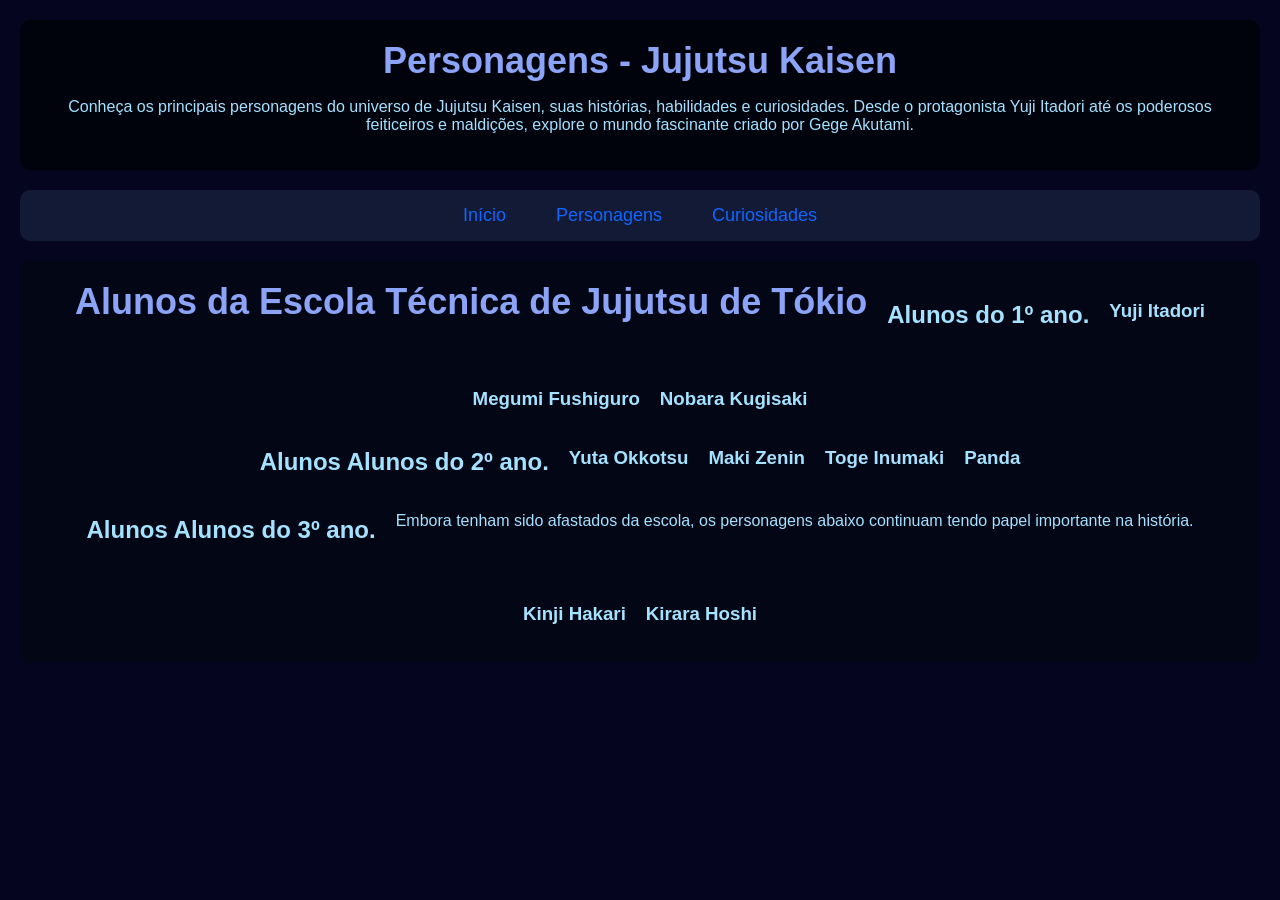
==== personagens.html @ 8bb11b07 "implementação dos arquivos" ====
<!DOCTYPE html>
<html lang="pt=br">
<head>
    <meta charset="UTF-8">
    <meta name="viewport" content="width=device-width, initial-scale=1.0">
    <title>Personagens - Jujutsu Kaisen</title>
     <link rel="stylesheet" href="style.css">
</head>
<body>
    
<header>
    <h1>Personagens - Jujutsu Kaisen</h1>
    <p>Conheça os principais personagens do universo de Jujutsu Kaisen, suas histórias, habilidades e curiosidades. Desde o protagonista Yuji Itadori até os poderosos feiticeiros e maldições, explore o mundo fascinante criado por Gege Akutami.</p>
</header>

<nav>
    <a href="index.html">Início</a>
    <a href="personagens.html">Personagens</a>
    <a href="curiosidades.html">Curiosidades</a>

</nav>

<main>
    <section class="jujutsuHigh">
        <div>
        <h1 class="alunos.h1">Alunos da Escola Técnica de Jujutsu de Tókio </h1>

        <h2>Alunos do 1º ano.</h2>
        <h3>Yuji Itadori</h3>
        
        <h3>Megumi Fushiguro</h3>
        
        <h3>Nobara Kugisaki</h3>
    </div>
       
     <div>
        <h2>Alunos
            Alunos do 2º ano.
        </h2>

       <h3>Yuta Okkotsu</h3>
        
        <h3>Maki Zenin</h3>
        
        <h3>Toge Inumaki</h3>
        
        <h3>Panda</h3>
    </div>
    
    <div>
        <h2 class="alunos.h2">Alunos
            Alunos do 3º ano.
        </h2>
        <p>Embora tenham sido afastados da escola, os personagens abaixo continuam tendo papel importante na história.</p>
    
        <h3>Kinji Hakari</h3>
        
        <h3>Kirara Hoshi</h3>
        </div>
    </section>
</main>
    

</body>
</html>
---- style.css ----
body{
    background-color: #060520;
    font-family: Arial, sans-serif;
    margin: 0;
    padding: 20px;
    color: #a4e2ff;
    align-items: center;
}


header {
    background-color: #01030c;
    padding: 20px;
    text-align: center;
    border-radius: 10px;
   }
    h1{
        color: #8ba4f7;
        font-size: 36px;
        margin: 0;
    }

    .descrição-cabeçalho{
        color: #839cee;
        font-size: 18px;
        margin-top: 10px;
        gap: 15px;
    }


nav {
    background-color: #131a36;
    display: flex;
    justify-content: center;
    border-radius: 10px;
    margin: 20px 0;
    padding: 10px;
}

nav a {
    color: rgb(18, 101, 255);
    text-decoration: none;
    margin: 0 15px;
    font-size: 18px;
    padding: 5px 10px;
    transition: background-color 0.3s;
}

nav a:hover {
    background-color: #92a3f3;
    border-radius: 15px;
}


div {
    display: flex;
    flex-wrap: wrap;
    justify-content: center;
    gap: 20px;
}

section {
    background-color: #030614;
    padding: 20px;
    border-radius: 10px;
    margin-bottom: 20px;
    display: flex;
    flex-direction: column;
    

}
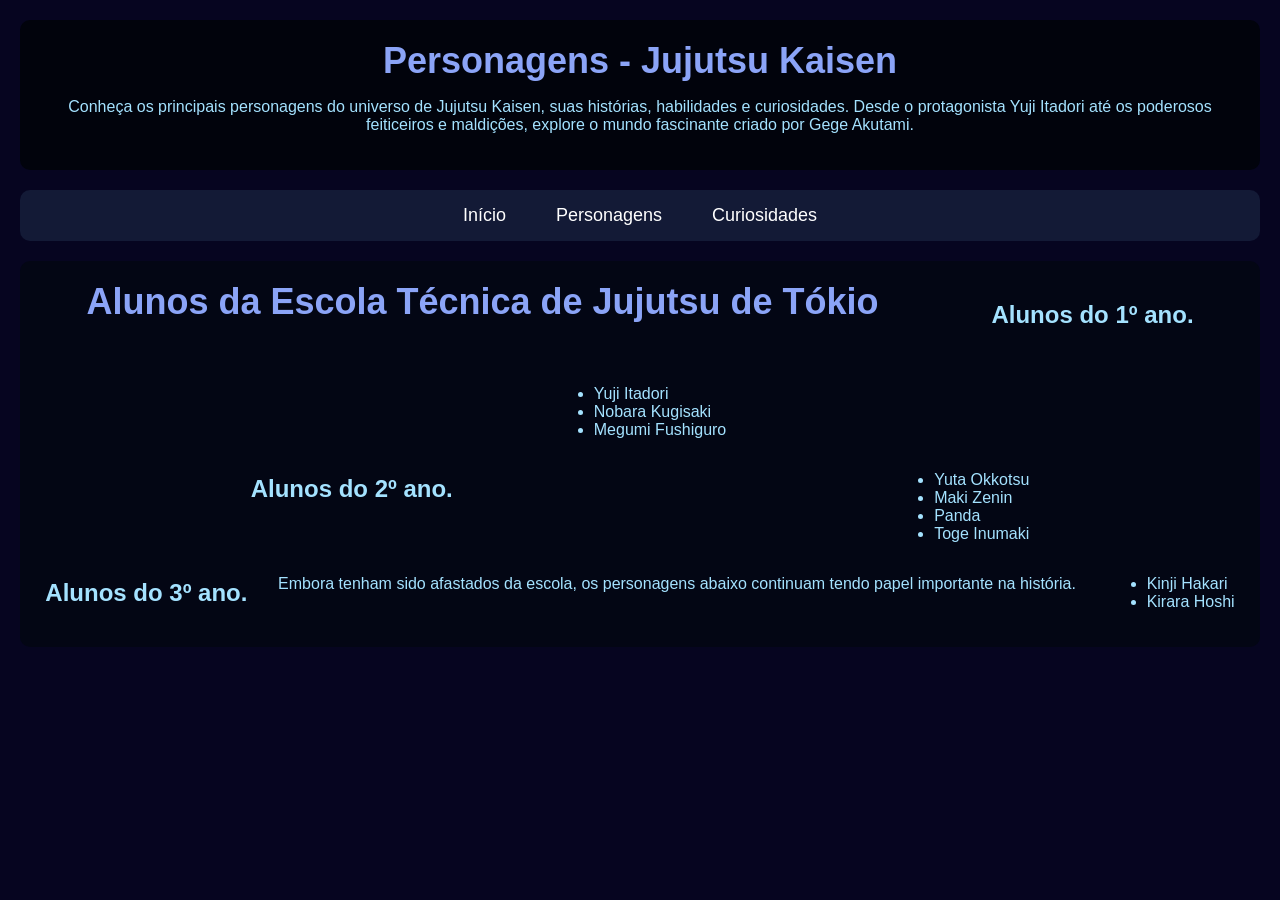
==== commit d33afda8: "nome dos alunos em ul mudança na cor dos links da nav" ====
--- a/personagens.html
+++ b/personagens.html
@@ -26,36 +26,33 @@
         <h1 class="alunos.h1">Alunos da Escola Técnica de Jujutsu de Tókio </h1>
 
         <h2>Alunos do 1º ano.</h2>
-        <h3>Yuji Itadori</h3>
-        
-        <h3>Megumi Fushiguro</h3>
-        
-        <h3>Nobara Kugisaki</h3>
+        <ul>
+            <li>Yuji Itadori</li>
+            <li>Nobara Kugisaki</li>
+            <li>Megumi Fushiguro</li>
+        </ul>
     </div>
        
      <div>
-        <h2>Alunos
-            Alunos do 2º ano.
-        </h2>
+        <h2>Alunos do 2º ano.</h2>
+        <ul>
+            <li>Yuta Okkotsu</li>
+            <li>Maki Zenin</li>
+            <li>Panda</li>
+            <li>Toge Inumaki</li>
+        </ul>
 
-       <h3>Yuta Okkotsu</h3>
-        
-        <h3>Maki Zenin</h3>
-        
-        <h3>Toge Inumaki</h3>
-        
-        <h3>Panda</h3>
+       
     </div>
     
     <div>
-        <h2 class="alunos.h2">Alunos
-            Alunos do 3º ano.
-        </h2>
+        <h2>Alunos do 3º ano.</h2>
         <p>Embora tenham sido afastados da escola, os personagens abaixo continuam tendo papel importante na história.</p>
     
-        <h3>Kinji Hakari</h3>
-        
-        <h3>Kirara Hoshi</h3>
+        <ul>
+            <li>Kinji Hakari</li>
+            <li>Kirara Hoshi</li>
+        </ul>
         </div>
     </section>
 </main>
--- a/style.css
+++ b/style.css
@@ -14,18 +14,19 @@
     text-align: center;
     border-radius: 10px;
    }
-    h1{
-        color: #8ba4f7;
-        font-size: 36px;
-        margin: 0;
-    }
 
-    .descrição-cabeçalho{
-        color: #839cee;
-        font-size: 18px;
-        margin-top: 10px;
-        gap: 15px;
-    }
+h1{
+    color: #8ba4f7;
+    font-size: 36px;
+    margin: 0;
+}
+
+.descrição-cabeçalho{
+    color: #839cee;
+    font-size: 18px;
+    margin-top: 10px;
+    gap: 15px;
+}
 
 
 nav {
@@ -38,7 +39,7 @@
 }
 
 nav a {
-    color: rgb(18, 101, 255);
+    color: rgb(255, 255, 255);
     text-decoration: none;
     margin: 0 15px;
     font-size: 18px;
@@ -55,7 +56,7 @@
 div {
     display: flex;
     flex-wrap: wrap;
-    justify-content: center;
+    justify-content: space-around;
     gap: 20px;
 }
 
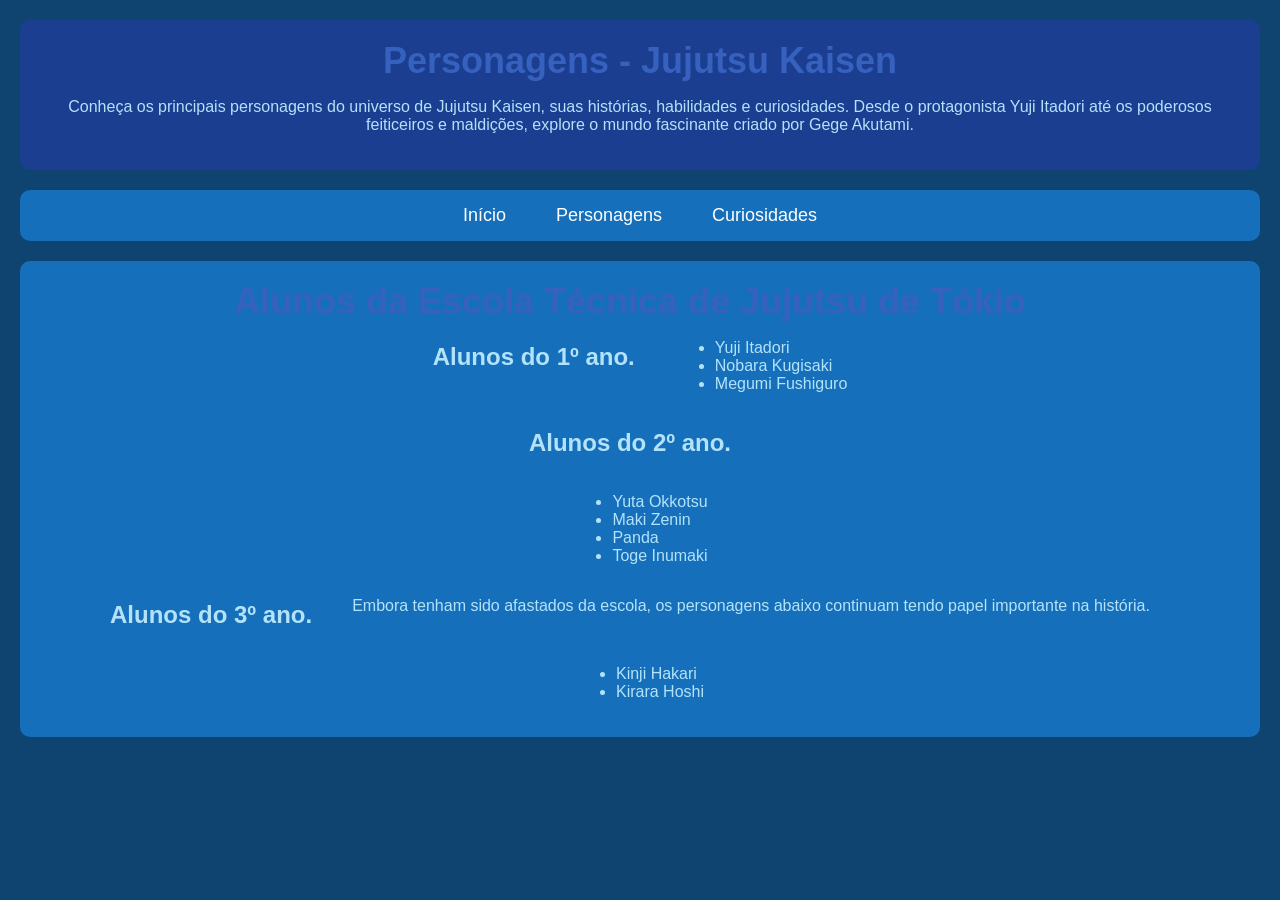
==== commit 3675372c: "mudança de cores básicas no site e organização de divs com quebra de linha em personagens" ====
--- a/personagens.html
+++ b/personagens.html
@@ -22,33 +22,35 @@
 
 <main>
     <section class="jujutsuHigh">
-        <div>
-        <h1 class="alunos.h1">Alunos da Escola Técnica de Jujutsu de Tókio </h1>
-
-        <h2>Alunos do 1º ano.</h2>
+        <div class="tuma">
+        <h1 class="alunos.h1">Alunos da Escola Técnica de Jujutsu de Tókio </h1><br><br>
+</div>
+<div class="alunos">
+        <h2>Alunos do 1º ano.</h2><br>
         <ul>
             <li>Yuji Itadori</li>
             <li>Nobara Kugisaki</li>
             <li>Megumi Fushiguro</li>
         </ul>
-    </div>
+</div>
        
-     <div>
-        <h2>Alunos do 2º ano.</h2>
+     <div class="turma">
+        <h2>Alunos do 2º ano.</h2><br>
+</div>
+<div class="alunos">
         <ul>
             <li>Yuta Okkotsu</li>
             <li>Maki Zenin</li>
             <li>Panda</li>
             <li>Toge Inumaki</li>
         </ul>
-
-       
     </div>
     
-    <div>
-        <h2>Alunos do 3º ano.</h2>
-        <p>Embora tenham sido afastados da escola, os personagens abaixo continuam tendo papel importante na história.</p>
-    
+    <div class="turma">
+        <h2>Alunos do 3º ano.</h2><br>
+        <p>Embora tenham sido afastados da escola, os personagens abaixo continuam tendo papel importante na história.</p><br>
+    </div>
+    <div class="alunos">
         <ul>
             <li>Kinji Hakari</li>
             <li>Kirara Hoshi</li>
--- a/style.css
+++ b/style.css
@@ -1,22 +1,22 @@
 body{
-    background-color: #060520;
+    background-color: #0f4471;
     font-family: Arial, sans-serif;
     margin: 0;
     padding: 20px;
-    color: #a4e2ff;
+    color: #b3e3fa;
     align-items: center;
 }
 
 
 header {
-    background-color: #01030c;
+    background-color: #1b3e90;
     padding: 20px;
     text-align: center;
     border-radius: 10px;
    }
 
 h1{
-    color: #8ba4f7;
+    color: #3661be;
     font-size: 36px;
     margin: 0;
 }
@@ -30,7 +30,7 @@
 
 
 nav {
-    background-color: #131a36;
+    background-color: #166fbb;
     display: flex;
     justify-content: center;
     border-radius: 10px;
@@ -48,7 +48,7 @@
 }
 
 nav a:hover {
-    background-color: #92a3f3;
+    background-color: #76bff0;
     border-radius: 15px;
 }
 
@@ -56,17 +56,18 @@
 div {
     display: flex;
     flex-wrap: wrap;
-    justify-content: space-around;
+    justify-content: center;
     gap: 20px;
 }
 
 section {
-    background-color: #030614;
+    background-color: #166fbb;
     padding: 20px;
     border-radius: 10px;
     margin-bottom: 20px;
     display: flex;
     flex-direction: column;
+    justify-content: center;
     
 
 }
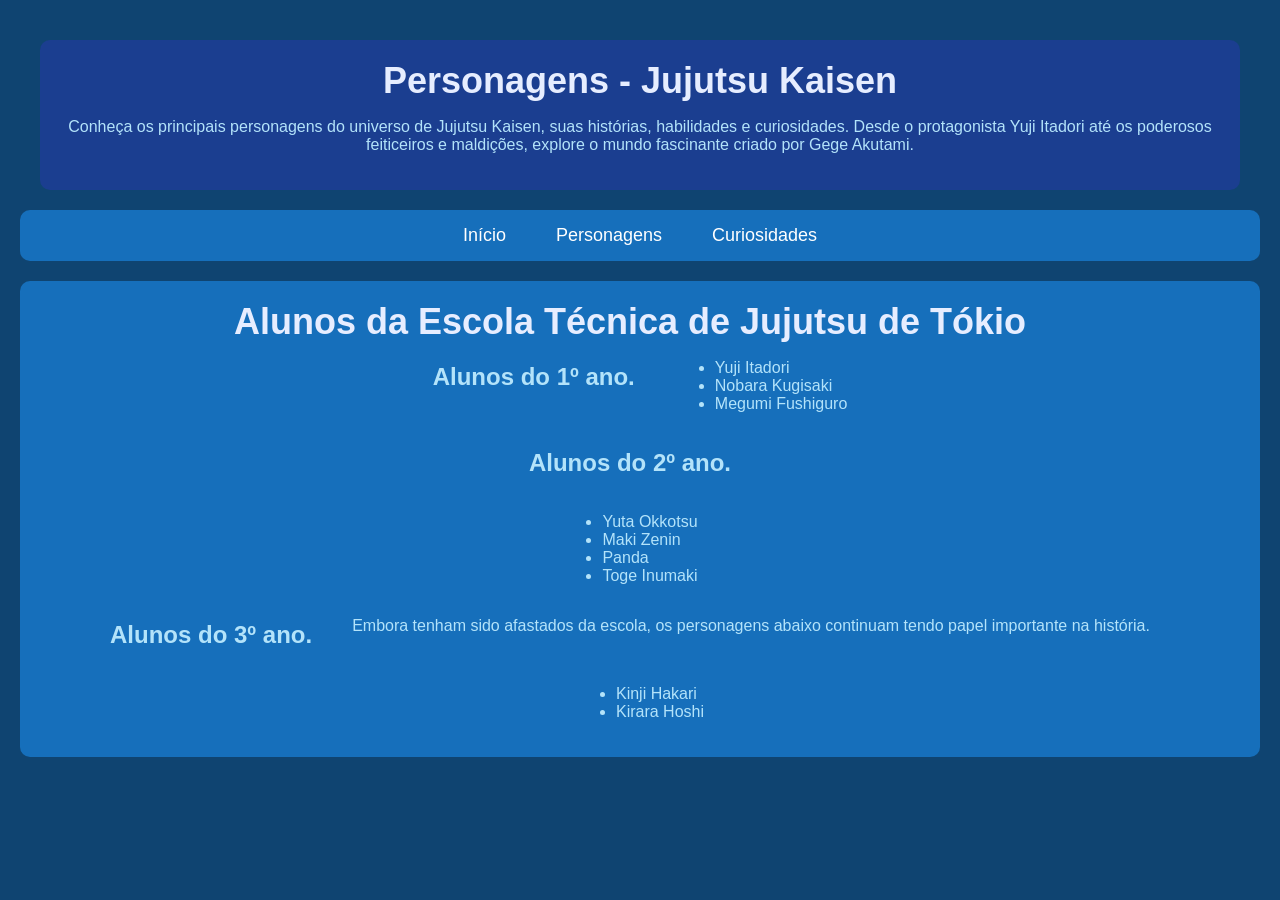
==== commit 5dea0dda: "mudança de cores básicas no site e organização de divs com quebra de linha em personagens" ====
--- a/personagens.html
+++ b/personagens.html
@@ -44,6 +44,7 @@
             <li>Panda</li>
             <li>Toge Inumaki</li>
         </ul>
+        <br>
     </div>
     
     <div class="turma">
--- a/style.css
+++ b/style.css
@@ -13,10 +13,11 @@
     padding: 20px;
     text-align: center;
     border-radius: 10px;
+    margin: 20px;
    }
 
-h1{
-    color: #3661be;
+   h1{
+    color: hsl(222, 100%, 95%);
     font-size: 36px;
     margin: 0;
 }
@@ -70,4 +71,11 @@
     justify-content: center;
     
 
+}
+
+alunos.h1 {
+    color: #b3e3fa;
+    font-size: 28px;
+    margin-bottom: 20px;
+    text-align: center;
 }
